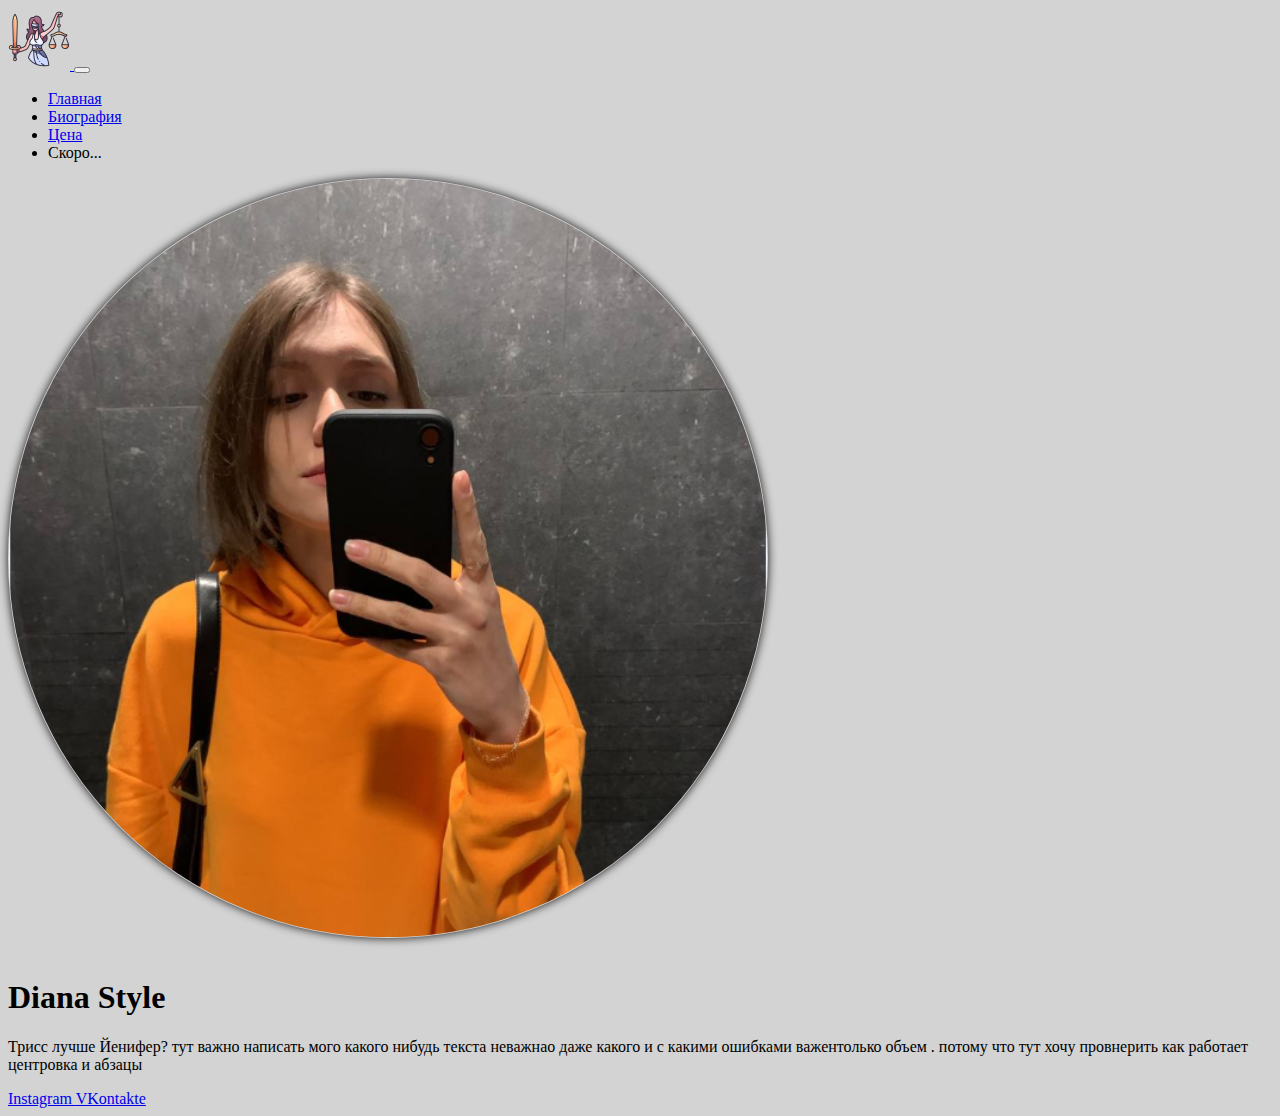
==== index.html @ 854ece7f "Add files via upload" ====
<!DOCTYPE html>
<html lang="en">
  <head>
    <meta charset="UTF-8" />
    <meta name="viewport" content="width=device-width, initial-scale=1.0" />
    <title>My Page</title>
    <link
      href="https://cdn.jsdelivr.net/npm/bootstrap@5.3.0-alpha1/dist/css/bootstrap.min.css"
      rel="stylesheet"
      integrity="sha384-GLhlTQ8iRABdZLl6O3oVMWSktQOp6b7In1Zl3/Jr59b6EGGoI1aFkw7cmDA6j6gD"
      crossorigin="anonymous"
    />
    <script
      src="https://cdn.jsdelivr.net/npm/@popperjs/core@2.11.6/dist/umd/popper.min.js"
      integrity="sha384-oBqDVmMz9ATKxIep9tiCxS/Z9fNfEXiDAYTujMAeBAsjFuCZSmKbSSUnQlmh/jp3"
      crossorigin="anonymous"
    ></script>
    <script
      src="https://cdn.jsdelivr.net/npm/bootstrap@5.3.0-alpha1/dist/js/bootstrap.min.js"
      integrity="sha384-mQ93GR66B00ZXjt0YO5KlohRA5SY2XofN4zfuZxLkoj1gXtW8ANNCe9d5Y3eG5eD"
      crossorigin="anonymous"
    ></script>
    <link rel="apple-touch-icon" sizes="180x180" href="/apple-touch-icon.png" />
    <link rel="icon" type="image/png" sizes="32x32" href="/favicon-32x32.png" />
    <link rel="icon" type="image/png" sizes="16x16" href="/favicon-16x16.png" />
    <link rel="manifest" href="/site.webmanifest" />
    <style>
      body {
        background: #d3d3d3;
      }
      .rounded-img {
        width: 60%;
        border-radius: 50%;
        box-shadow: 0 0 10px rgba(0, 0, 0, 0.9);
        padding: 0.05em;
        margin-bottom: 1em;
      }
    </style>
  </head>
  <body>
    <nav class="navbar navbar-expand-lg navbar-dark bg-dark">
      <div class="container">
        <a class="navbar-brand p-0" href="/index.html">
          <img src="logo.png" alt="" />
        </a>
        <button
          class="navbar-toggler"
          type="button"
          data-bs-toggle="collapse"
          data-bs-target="#navbarNav"
          aria-controls="navbarNav"
          aria-expanded="false"
          aria-label="Toggle navigation"
        >
          <span class="navbar-toggler-icon"></span>
        </button>
        <div class="collapse navbar-collapse" id="navbarNav">
          <ul class="navbar-nav">
            <li class="nav-item">
              <a class="nav-link active" aria-current="page" href="/index.html"
                >Главная</a
              >
            </li>
            <li class="nav-item">
              <a class="nav-link" href="/story.html">Биография</a>
            </li>
            <li class="nav-item">
              <a class="nav-link" href="/price.html">Цена</a>
            </li>
            <li class="nav-item">
              <a class="nav-link disabled">Скоро...</a>
            </li>
          </ul>
        </div>
      </div>
    </nav>
    <div class="container text-center my-5">
      <div class="row">
        <div class="col-lg-6 col-md-8 mx-auto">
          <img class="rounded-img" src="image.png" alt="Сейчас все получится" />
          <h1 class="fw-light">Diana Style</h1>
          <p class="lead muted">
            Трисс лучше Йенифер? тут важно написать мого какого нибудь текста
            неважнао даже какого и с какими ошибками важентолько объем . потому
            что тут хочу провнерить как работает центровка и абзацы
          </p>
          <a
            href="https://www.instagram.com/pyrkhhh_di_/?igshid=YmMyMTA2M2Y%3D"
            target="_blank"
            class="btn btn-primary"
          >
            Instagram
          </a>
          <a
            href="https://vk.com/dianapyrh"
            target="_blank"
            class="btn btn-primary"
          >
            VKontakte
          </a>
        </div>
      </div>
    </div>
  </body>
</html>
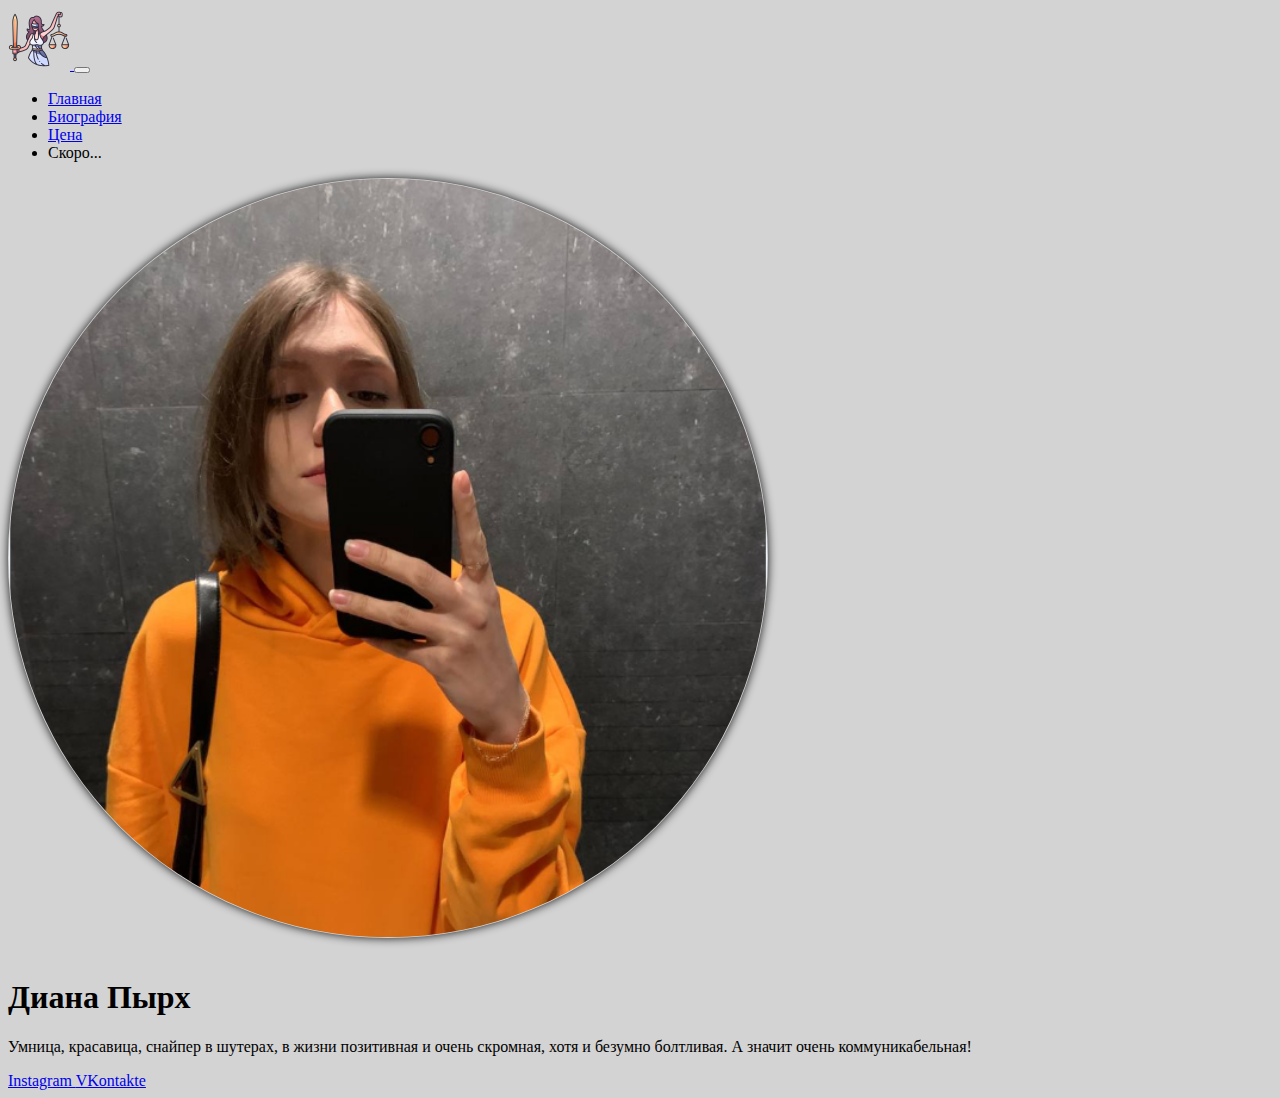
==== commit 4d8c7de5: "SiteDiana" ====
--- a/index.html
+++ b/index.html
@@ -20,7 +20,11 @@
       integrity="sha384-mQ93GR66B00ZXjt0YO5KlohRA5SY2XofN4zfuZxLkoj1gXtW8ANNCe9d5Y3eG5eD"
       crossorigin="anonymous"
     ></script>
-    <link rel="apple-touch-icon" sizes="180x180" href="/apple-touch-icon.png" />
+    <link
+      rel="apple-touch-icon"
+      sizes="180x180"
+      href="/image/apple-touch-icon.png"
+    />
     <link rel="icon" type="image/png" sizes="32x32" href="/favicon-32x32.png" />
     <link rel="icon" type="image/png" sizes="16x16" href="/favicon-16x16.png" />
     <link rel="manifest" href="/site.webmanifest" />
@@ -41,7 +45,7 @@
     <nav class="navbar navbar-expand-lg navbar-dark bg-dark">
       <div class="container">
         <a class="navbar-brand p-0" href="/index.html">
-          <img src="logo.png" alt="" />
+          <img src="logo.png" alt="photo" />
         </a>
         <button
           class="navbar-toggler"
@@ -77,12 +81,15 @@
     <div class="container text-center my-5">
       <div class="row">
         <div class="col-lg-6 col-md-8 mx-auto">
-          <img class="rounded-img" src="image.png" alt="Сейчас все получится" />
-          <h1 class="fw-light">Diana Style</h1>
+          <img
+            class="rounded-img"
+            src="image/image.png"
+            alt="Сейчас все получится"
+          />
+          <h1 class="fw-light">Диана Пырх</h1>
           <p class="lead muted">
-            Трисс лучше Йенифер? тут важно написать мого какого нибудь текста
-            неважнао даже какого и с какими ошибками важентолько объем . потому
-            что тут хочу провнерить как работает центровка и абзацы
+            Умница, красавица, снайпер в шутерах, в жизни позитивная и очень
+            скромная, хотя и безумно болтливая. А значит очень коммуникабельная!
           </p>
           <a
             href="https://www.instagram.com/pyrkhhh_di_/?igshid=YmMyMTA2M2Y%3D"
